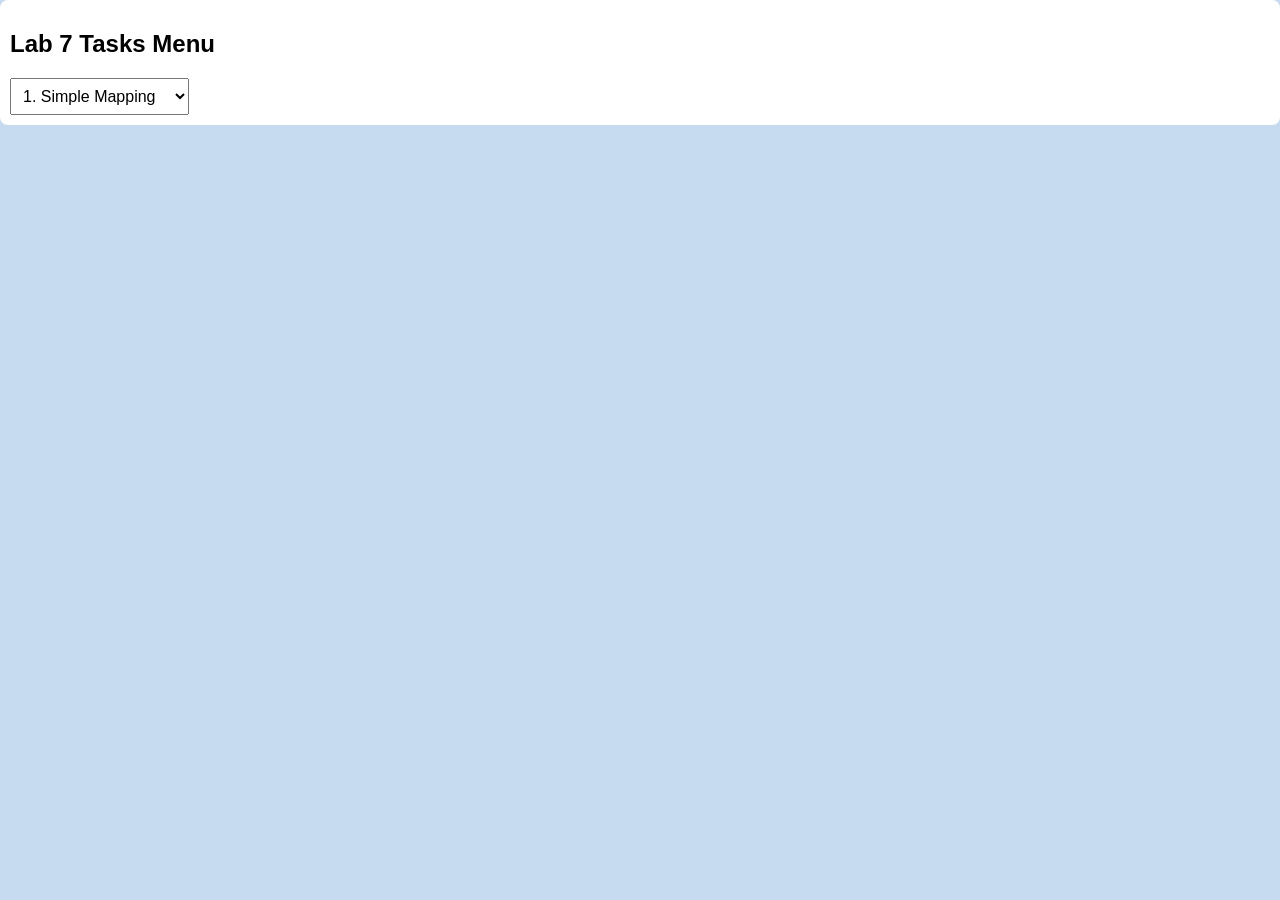
==== lab7_homework.html @ 1a09ba17 "Lab7 Homework HTML created - dropdown added" ====
<!DOCTYPE html>
<html>
<head>
<meta charset="utf-8" />
<title>Lab 7 Homework</title>
<style>
  body {
    align-items: left;
    height: 15px;
    margin: 0;
    background-color: #c6dbef;
    font-family: sans-serif;
  }

  #navDiv {
    background: white;
    padding: 10px;
    border-radius: 8px;
    text-align: left;
  }

  select {
    padding: 8px;
    font-size: 16px;
  }
</style>
</head>
<body>

  <div id="navDiv">
    <h2>Lab 7 Tasks Menu</h2>
    <select onchange="if(this.value) { window.open(this.value, '_blank'); this.selectedIndex=0; }">
      <option value="simple_mapping.html">1. Simple Mapping</option>
      <option value="tile_layer.html">2. Tile Layers</option>
      <option value="dynamic_layers.html">3. Dynamic Layers</option>
      <option value="on_event.html">4. On Event</option>
      <option value="basemap_gallery.html">5. Basemap Gallery</option>
      <option value="query_task.html">6. Query Task</option>
    </select>
  </div>

</body>
</html>
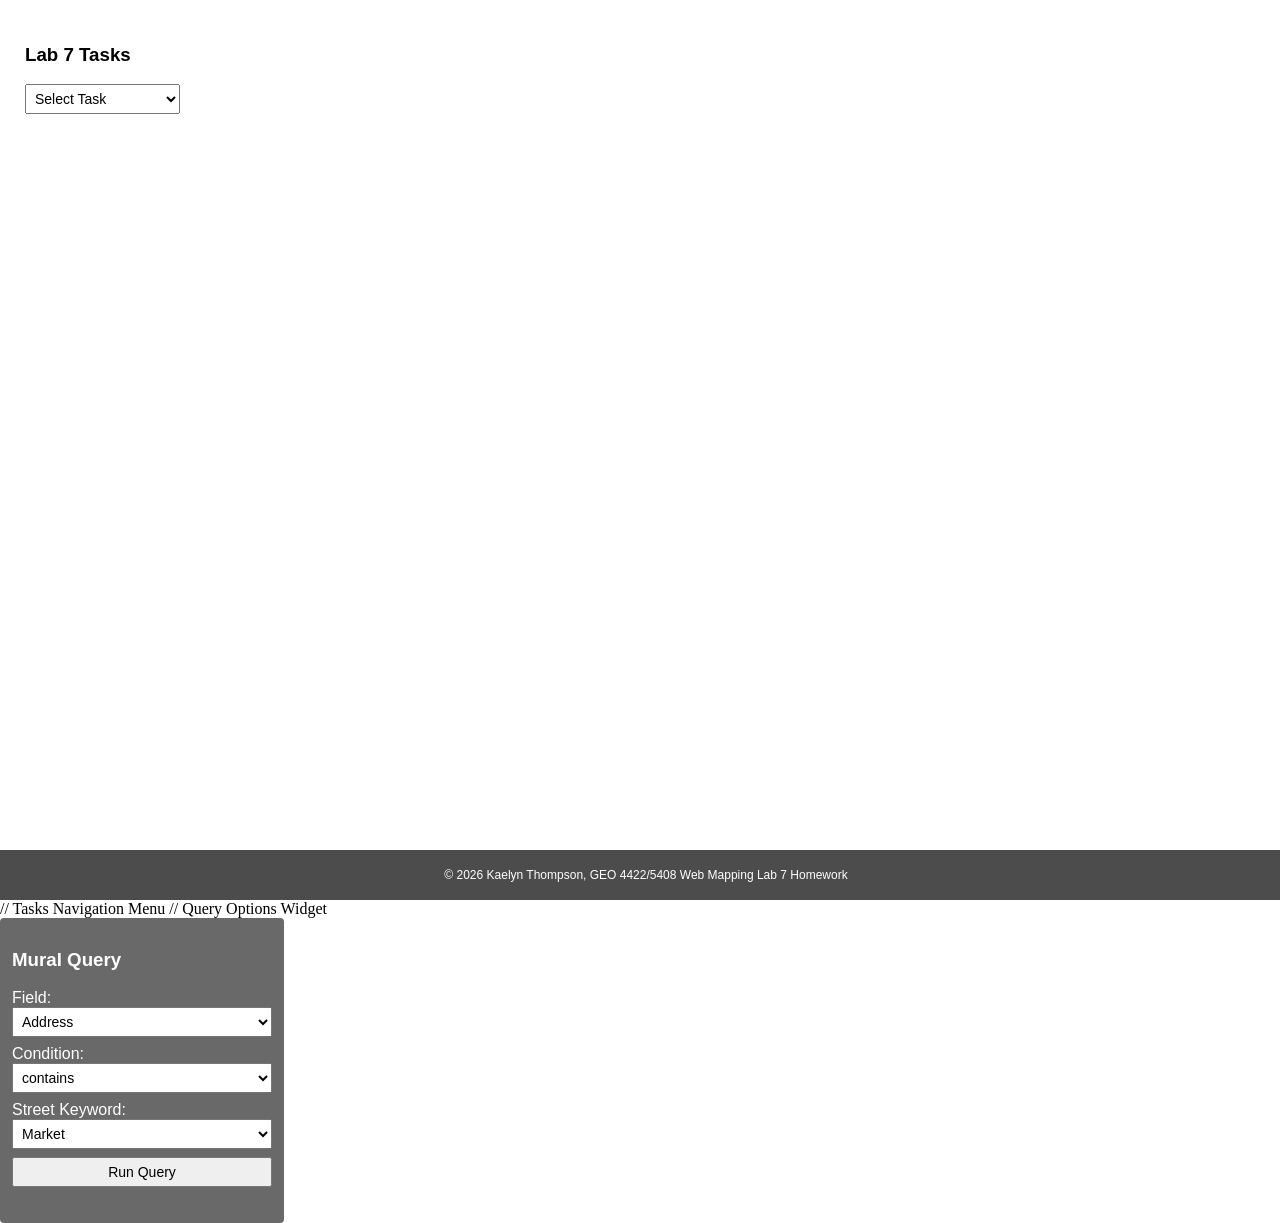
==== commit fda879ec: "Lab7 Homework Completed with Philly Murals Map added" ====
--- a/lab7_homework.html
+++ b/lab7_homework.html
@@ -2,34 +2,134 @@
 <html>
 <head>
 <meta charset="utf-8" />
-<title>Lab 7 Homework</title>
+<meta name="viewport" content="initial-scale=1, maximum-scale=1, user-scalable=no"/>
+<title>Lab 7 Homework - Philly Murals</title>
+
+<link rel="stylesheet" href="https://js.arcgis.com/4.21/esri/themes/light/main.css"/>
+<script src="https://js.arcgis.com/4.21/"></script>
+
 <style>
-  body {
-    align-items: left;
-    height: 15px;
-    margin: 0;
-    background-color: #c6dbef;
+  html, body, #viewDiv { padding: 0; margin: 0; height: 100%; width: 100%; }
+
+  /* Tasks Nav Menu*/
+  #navDiv {
+    position: absolute;
+    top: 15px;
+    left: 15px;
+    background: white;
+    padding: 10px;
+    border-radius: 4px;
     font-family: sans-serif;
   }
 
-  #navDiv {
-    background: white;
-    padding: 10px;
-    border-radius: 8px;
-    text-align: left;
+  /* Query Options Box */
+  #optionsDiv {
+    background: dimgray;
+    color: white;
+    padding: 12px;
+    width: 260px;
+    font-family: sans-serif;
+    border-radius: 4px;
   }
 
-  select {
-    padding: 8px;
-    font-size: 16px;
+  /* Overlapping Copyright Footer */
+  #footerDiv {
+    position: absolute;
+    bottom: 0;
+    left: 0;
+    width: 100%;
+    background: rgba(0,0,0,0.7);
+    color: white;
+    text-align: center;
+    padding: 6px;
+    font-size: 12px;
+    font-family: sans-serif;
+  }
+
+  select, button {
+    padding: 5px;
+    font-size: 14px;
+    width: 100%;
+    margin-bottom: 8px;
   }
 </style>
+
+<script>
+  require([
+    "esri/Map", "esri/views/MapView", "esri/layers/TileLayer", "esri/layers/FeatureLayer", "esri/layers/GraphicsLayer",
+    "esri/tasks/QueryTask", "esri/tasks/support/Query", "dojo/_base/array", "dojo/dom", "dojo/on", "dojo/domReady!"
+  ], function(Map, MapView, TileLayer, FeatureLayer, GraphicsLayer, QueryTask, Query, arrayUtils, dom, on) {
+
+    // Reference transportation tile layer
+    var transportationLayer = new TileLayer({
+      url: "https://services.arcgisonline.com/ArcGIS/rest/services/Reference/World_Transportation/MapServer"
+    });
+
+    // Symbols for murals
+    var symbolRenderer = {
+      type: "simple",
+      symbol: { type: "simple-marker", size: 8, color: "red", outline: { width: 1, color: "white" } }
+    };
+
+    // Feature layer with symbol renderer applied
+    var muralsLayer = new FeatureLayer({
+      url: "https://services.arcgis.com/V6ZHFr6zdgNZuVG0/ArcGIS/rest/services/PhillyMurals/FeatureServer/0",
+      renderer: symbolRenderer
+    });
+
+    // Create map and add layers
+    var map = new Map({ basemap: "dark-gray-vector", layers: [transportationLayer, muralsLayer] });
+
+    // View centered on Philadelphia
+    var view = new MapView({
+      container: "viewDiv",
+      map: map,
+      zoom: 13,
+      center: [-75.1652, 39.9496]
+    });
+
+    // Query setup
+    var muralsUrl = "https://services.arcgis.com/V6ZHFr6zdgNZuVG0/ArcGIS/rest/services/PhillyMurals/FeatureServer/0";
+    var resultsLayer = new GraphicsLayer();
+    map.add(resultsLayer);
+
+    var qTask = new QueryTask({ url: muralsUrl });
+    var params = new Query({ returnGeometry: true, outFields: ["*"] });
+
+    view.when(function(){
+      view.ui.add("optionsDiv", "bottom-right");
+      on(dom.byId("doBtn"), "click", doQuery);
+    });
+
+    // Execute query function
+    function doQuery(){
+      resultsLayer.removeAll();
+      params.where = dom.byId("attSelect").value + " " + dom.byId("signSelect").value + " '%" + dom.byId("valSelect").value + "%'";
+      qTask.execute(params).then(getResults).catch(function(err){ console.error(err); });
+    }
+
+    // Process results
+    function getResults(response){
+      var popResults = arrayUtils.map(response.features, function(feature){
+        return feature;
+      });
+
+      resultsLayer.addMany(popResults);
+      view.goTo(popResults);
+      dom.byId("printResults").innerHTML = popResults.length + " murals found!";
+    }
+
+  });
+</script>
 </head>
 <body>
+  <div id="viewDiv"></div>
 
+  // Tasks Navigation Menu
   <div id="navDiv">
-    <h2>Lab 7 Tasks Menu</h2>
+    <h3>Lab 7 Tasks</h3>
     <select onchange="if(this.value) { window.open(this.value, '_blank'); this.selectedIndex=0; }">
+      <option value="" disabled selected>Select Task</option>
       <option value="simple_mapping.html">1. Simple Mapping</option>
       <option value="tile_layer.html">2. Tile Layers</option>
       <option value="dynamic_layers.html">3. Dynamic Layers</option>
@@ -39,5 +139,36 @@
     </select>
   </div>
 
+  // Query Options Widget
+  <div class="esri-widget" id="optionsDiv">
+    <h3>Mural Query</h3>
+
+    <label>Field:</label>
+    <select class="esri-widget" id="attSelect">
+      <option value="ADDRESS" selected>Address</option>
+    </select>
+
+    <label>Condition:</label>
+    <select class="esri-widget" id="signSelect">
+      <option value="LIKE" selected>contains</option>
+    </select>
+
+    <label>Street Keyword:</label>
+    <select class="esri-widget" id="valSelect">
+      <option value="Market" selected>Market</option>
+      <option value="Broad">Broad</option>
+      <option value="Chestnut">Chestnut</option>
+      <option value="Walnut">Walnut</option>
+    </select>
+
+    <button class="esri-widget" id="doBtn">Run Query</button>
+    <p><span id="printResults"></span></p>
+  </div>
+
+  <!-- Copyright Footer -->
+  <div id="footerDiv">
+    <p>&copy; 2026 Kaelyn Thompson, GEO 4422/5408 Web Mapping Lab 7 Homework</p>
+  </div>
+
 </body>
 </html>
